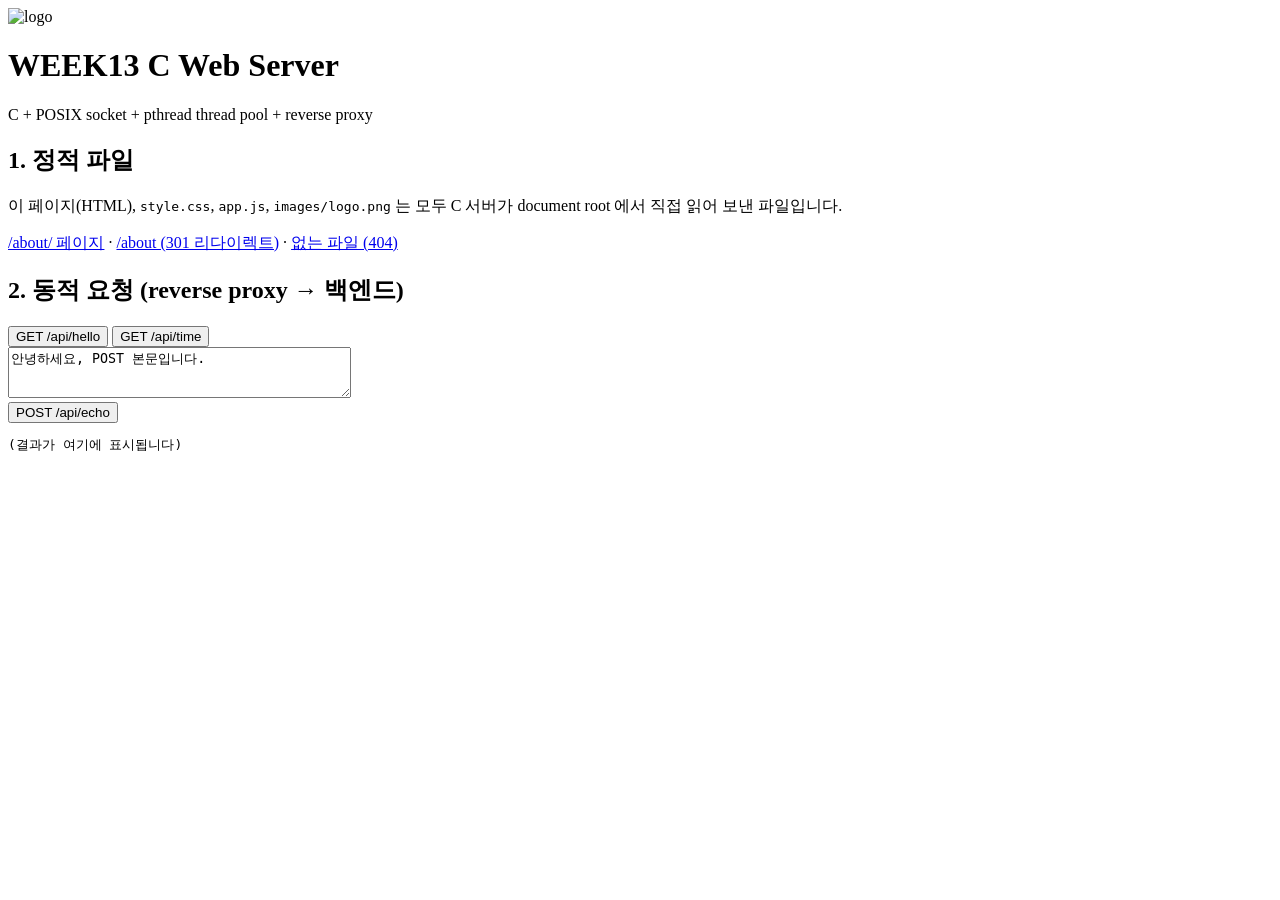
==== www/index.html @ cf9d6360 "feat: C HTTP/1.1 web server with thread pool, static files and reverse proxy - POSIX socket server (" ====
<!doctype html>
<html lang="ko">
<head>
  <meta charset="utf-8">
  <meta name="viewport" content="width=device-width, initial-scale=1">
  <title>WEEK13 C Web Server</title>
  <link rel="stylesheet" href="/style.css">
</head>
<body>
  <header>
    <img src="/images/logo.png" alt="logo" width="64" height="64">
    <h1>WEEK13 C Web Server</h1>
    <p>C + POSIX socket + pthread thread pool + reverse proxy</p>
  </header>

  <main>
    <section>
      <h2>1. 정적 파일</h2>
      <p>이 페이지(HTML), <code>style.css</code>, <code>app.js</code>, <code>images/logo.png</code> 는
         모두 C 서버가 document root 에서 직접 읽어 보낸 파일입니다.</p>
      <p><a href="/about/">/about/ 페이지</a> · <a href="/about">/about (301 리다이렉트)</a> ·
         <a href="/no-such-file.html">없는 파일 (404)</a></p>
    </section>

    <section>
      <h2>2. 동적 요청 (reverse proxy → 백엔드)</h2>
      <button id="btn-hello">GET /api/hello</button>
      <button id="btn-time">GET /api/time</button>
      <form id="echo-form">
        <textarea id="echo-body" rows="3" cols="40">안녕하세요, POST 본문입니다.</textarea><br>
        <button type="submit">POST /api/echo</button>
      </form>
      <pre id="result">(결과가 여기에 표시됩니다)</pre>
    </section>
  </main>

  <script src="/app.js"></script>
</body>
</html>
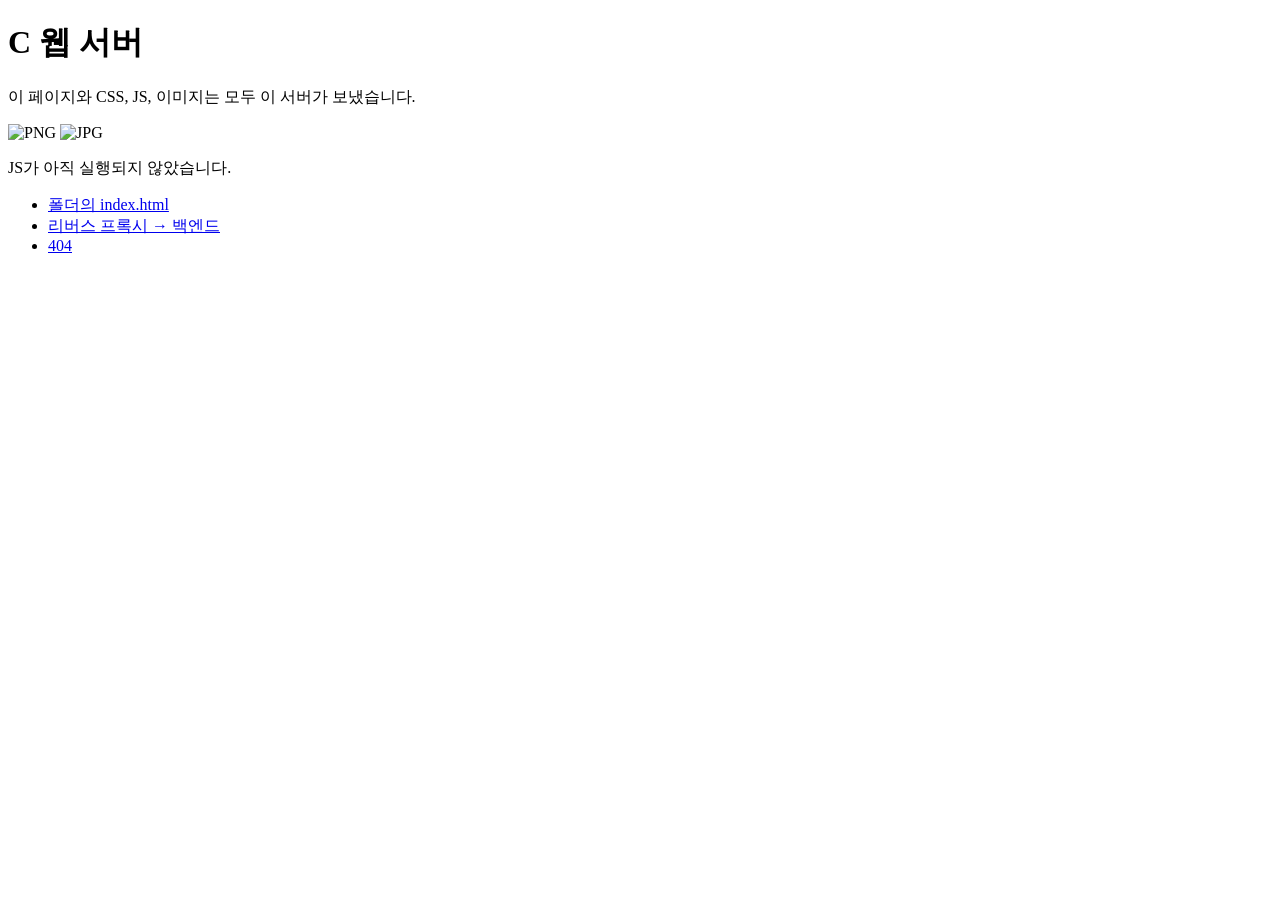
==== commit 413c8c3b: "3·4단계: 정적 파일(ETag/304), 설정 파일, 경로·호스트 라우팅 정적 파일은 루트 폴더에서 조각마다 openat(O_NOFOLLOW)으로 열어 심볼릭 링크 바꿔치기 틈이" ====
--- a/www/index.html
+++ b/www/index.html
@@ -1,39 +1,17 @@
 <!doctype html>
 <html lang="ko">
-<head>
-  <meta charset="utf-8">
-  <meta name="viewport" content="width=device-width, initial-scale=1">
-  <title>WEEK13 C Web Server</title>
-  <link rel="stylesheet" href="/style.css">
-</head>
-<body>
-  <header>
-    <img src="/images/logo.png" alt="logo" width="64" height="64">
-    <h1>WEEK13 C Web Server</h1>
-    <p>C + POSIX socket + pthread thread pool + reverse proxy</p>
-  </header>
-
-  <main>
-    <section>
-      <h2>1. 정적 파일</h2>
-      <p>이 페이지(HTML), <code>style.css</code>, <code>app.js</code>, <code>images/logo.png</code> 는
-         모두 C 서버가 document root 에서 직접 읽어 보낸 파일입니다.</p>
-      <p><a href="/about/">/about/ 페이지</a> · <a href="/about">/about (301 리다이렉트)</a> ·
-         <a href="/no-such-file.html">없는 파일 (404)</a></p>
-    </section>
-
-    <section>
-      <h2>2. 동적 요청 (reverse proxy → 백엔드)</h2>
-      <button id="btn-hello">GET /api/hello</button>
-      <button id="btn-time">GET /api/time</button>
-      <form id="echo-form">
-        <textarea id="echo-body" rows="3" cols="40">안녕하세요, POST 본문입니다.</textarea><br>
-        <button type="submit">POST /api/echo</button>
-      </form>
-      <pre id="result">(결과가 여기에 표시됩니다)</pre>
-    </section>
-  </main>
-
-  <script src="/app.js"></script>
-</body>
+<meta charset="utf-8">
+<meta name="viewport" content="width=device-width, initial-scale=1">
+<title>C 웹 서버</title>
+<link rel="stylesheet" href="/style.css">
+<h1>C 웹 서버</h1>
+<p>이 페이지와 CSS, JS, 이미지는 모두 이 서버가 보냈습니다.</p>
+<p><img src="/images/dot.png" alt="PNG" width="48"> <img src="/images/dot.jpg" alt="JPG" width="48"></p>
+<p id="js">JS가 아직 실행되지 않았습니다.</p>
+<ul>
+  <li><a href="/about/">폴더의 index.html</a></li>
+  <li><a href="/api/hello">리버스 프록시 → 백엔드</a></li>
+  <li><a href="/no-such-file">404</a></li>
+</ul>
+<script src="/app.js"></script>
 </html>
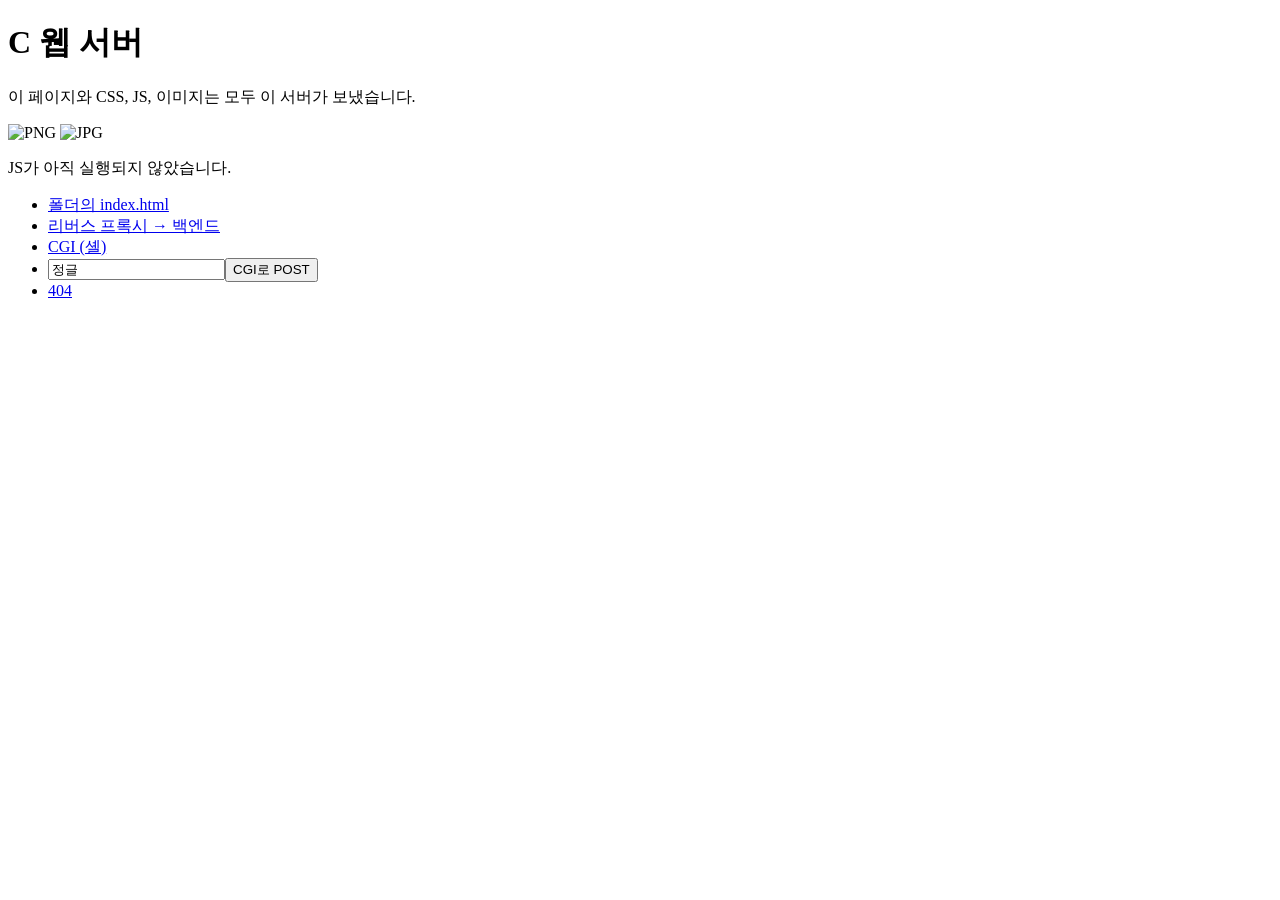
==== commit eb7635bd: "8·9단계: CGI, 상태 페이지, 접근 로그 - CGI는 posix_spawn으로 실행하고 시간 초과·이탈이면 그룹째 종료한다. 동시 개수 상한 - 상태 페이지는 별도 관리 포트" ====
--- a/www/index.html
+++ b/www/index.html
@@ -11,6 +11,8 @@
 <ul>
   <li><a href="/about/">폴더의 index.html</a></li>
   <li><a href="/api/hello">리버스 프록시 → 백엔드</a></li>
+  <li><a href="/cgi-bin/hello.sh/a/b?x=1">CGI (셸)</a></li>
+  <li><form method="post" action="/cgi-bin/form.py"><input name="이름" value="정글" aria-label="이름"><button>CGI로 POST</button></form></li>
   <li><a href="/no-such-file">404</a></li>
 </ul>
 <script src="/app.js"></script>
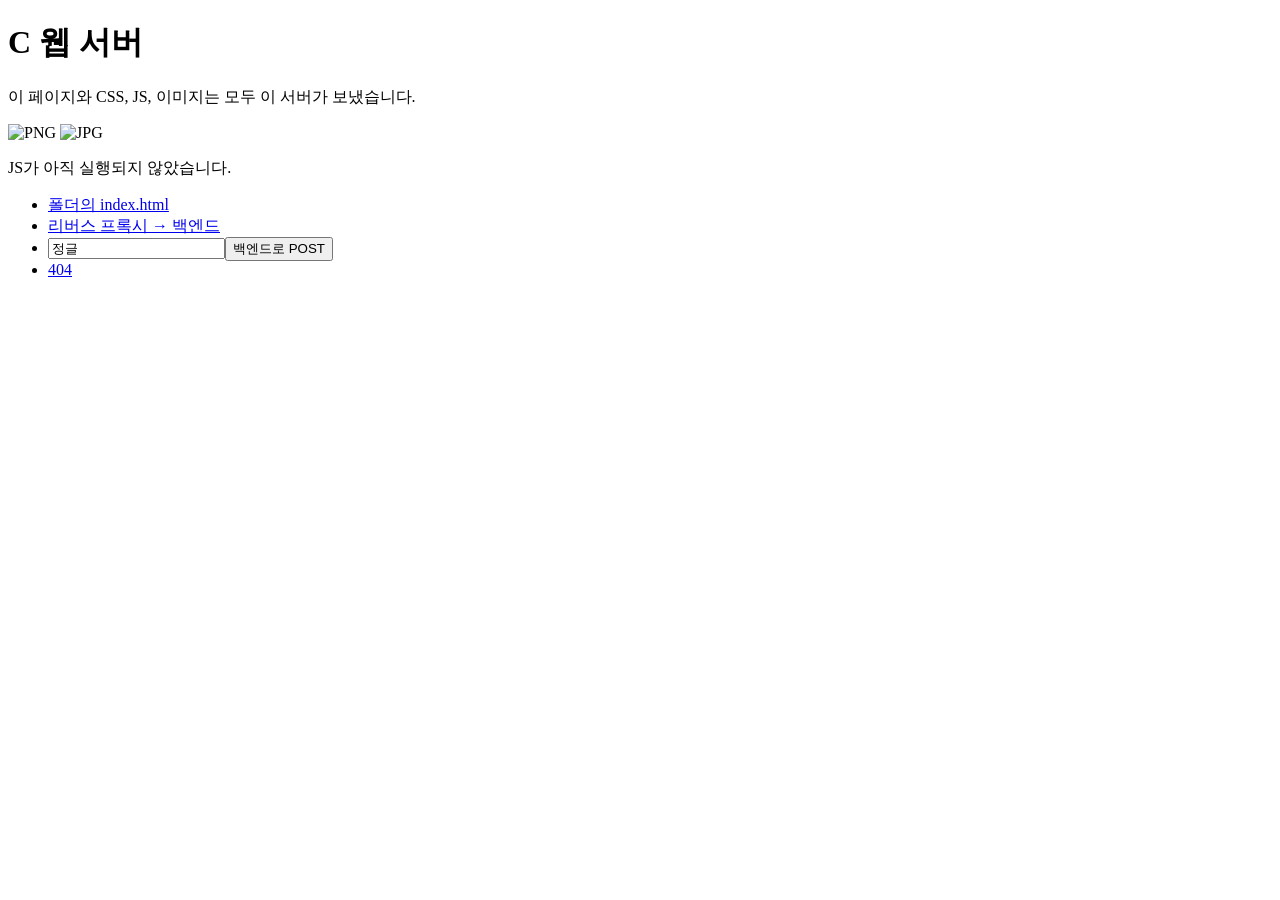
==== commit 8e8a3e65: "패치 4: CGI 제거 동적 요청은 백엔드 전달로 충족한다(과제: CGI 실행, 또는 백엔드로 전달). - 지움: cgi.c, cgi.h, test_cgi.c, e2e의 Cgi 시" ====
--- a/www/index.html
+++ b/www/index.html
@@ -11,8 +11,7 @@
 <ul>
   <li><a href="/about/">폴더의 index.html</a></li>
   <li><a href="/api/hello">리버스 프록시 → 백엔드</a></li>
-  <li><a href="/cgi-bin/hello.sh/a/b?x=1">CGI (셸)</a></li>
-  <li><form method="post" action="/cgi-bin/form.py"><input name="이름" value="정글" aria-label="이름"><button>CGI로 POST</button></form></li>
+  <li><form method="post" action="/api/form"><input name="이름" value="정글" aria-label="이름"><button>백엔드로 POST</button></form></li>
   <li><a href="/no-such-file">404</a></li>
 </ul>
 <script src="/app.js"></script>
